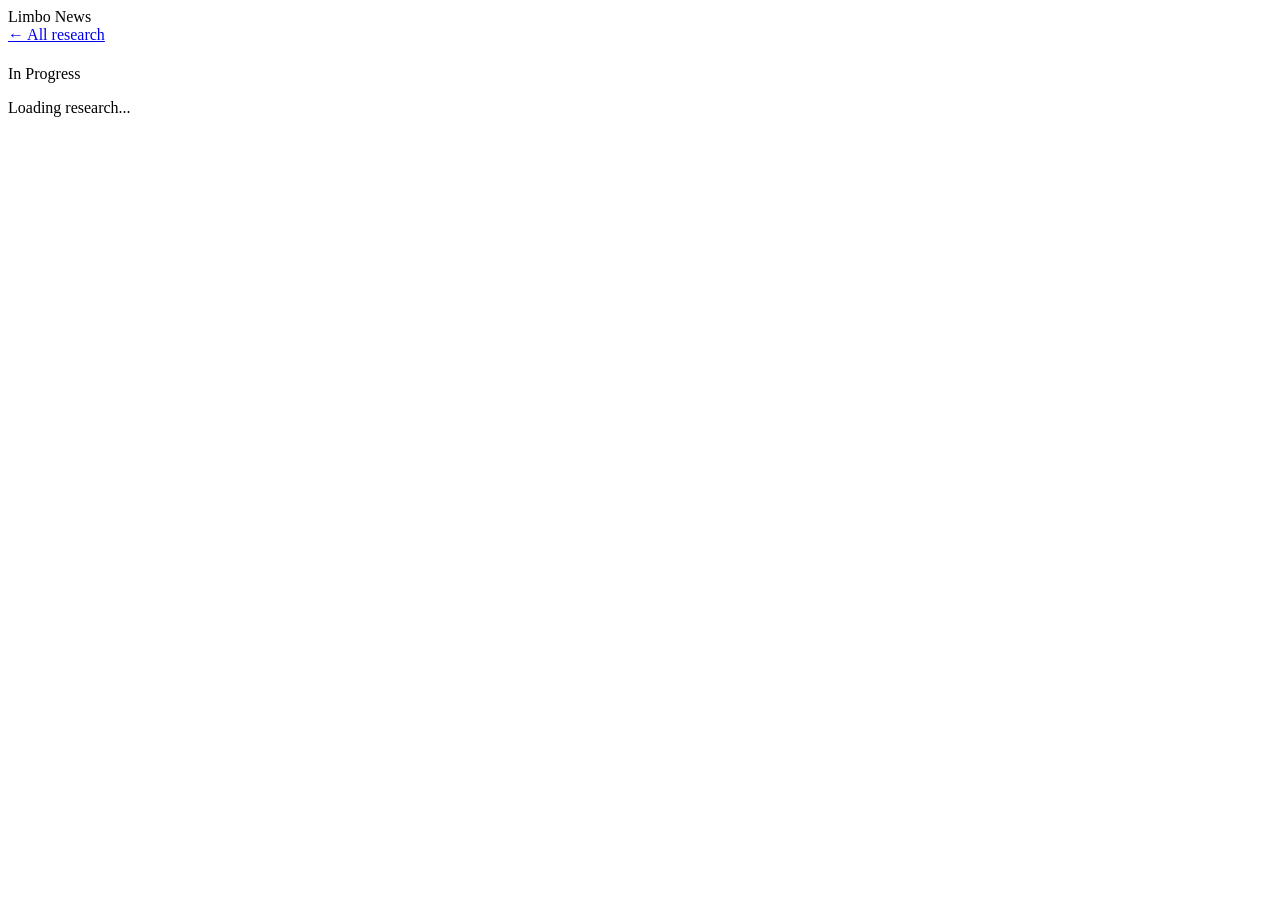
==== frontend/article.html @ 116606a3 "Initial release of Limbo News Research pipeline with 4-phase Claude agents (broad research, source t" ====
<!DOCTYPE html>
<html lang="en">
<head>
  <meta charset="UTF-8">
  <meta name="viewport" content="width=device-width, initial-scale=1.0">
  <title>Research - Limbo News</title>
  <link rel="stylesheet" href="/css/styles.css">
</head>
<body>

<header class="site-header">
  <div class="header-inner">
    <div class="site-name"><span>Limbo</span> News</div>
  </div>
</header>

<main class="container">

  <div class="article-header">
    <a href="/" class="back-link">← All research</a>
    <h1 id="article-topic" class="article-topic"></h1>
    <div class="article-meta">
      <span id="article-date" class="date"></span>
      <span id="article-status" class="badge badge-researching">In Progress</span>
    </div>
  </div>

  <div class="article-layout">

    <aside class="article-sidebar">
      <ul id="sidebar-nav" class="sidebar-nav"></ul>
    </aside>

    <div id="article-body">
      <div class="loading-state">
        <span class="spinner"></span>
        <p>Loading research...</p>
      </div>
    </div>

  </div>

</main>

<script src="/js/article.js"></script>
</body>
</html>
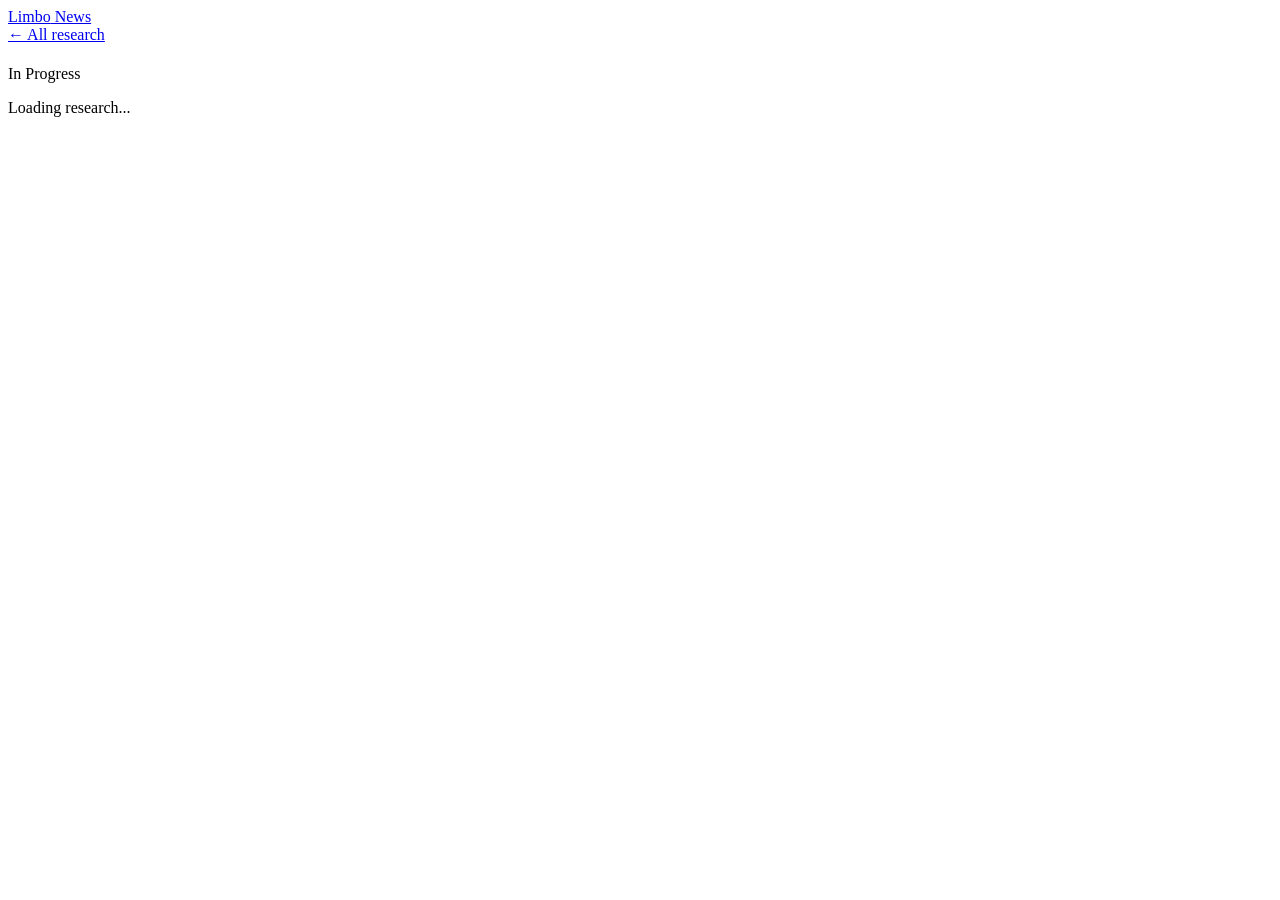
==== commit 9e36a94e: "Update homepage copy, logo home link, and mobile article layout - New header: "News, unengineered." " ====
--- a/frontend/article.html
+++ b/frontend/article.html
@@ -10,7 +10,7 @@
 
 <header class="site-header">
   <div class="header-inner">
-    <div class="site-name"><span>Limbo</span> News</div>
+    <a href="/" class="site-name"><span>Limbo</span> News</a>
   </div>
 </header>
 
@@ -42,6 +42,7 @@
 
 </main>
 
+<script src="/js/theme-switcher.js"></script>
 <script src="/js/article.js"></script>
 </body>
 </html>
